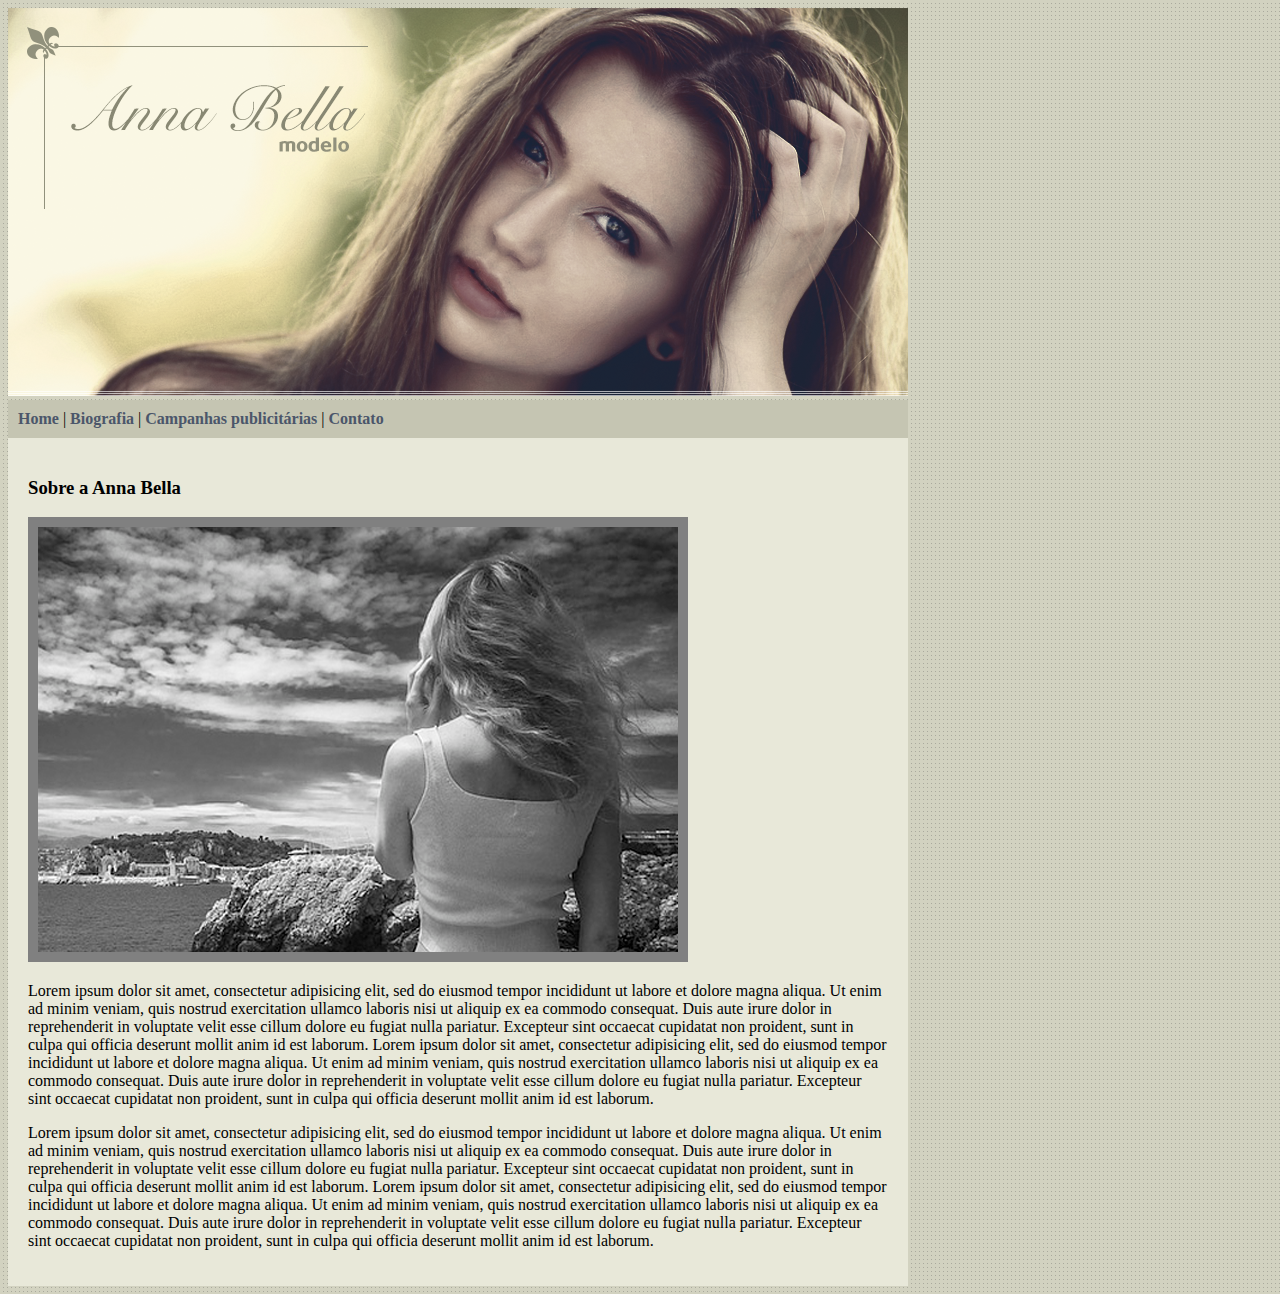
==== biografia.html @ e73f3abf "update-" ====
<!DOCTYPE html>
<html lang="pt-BR" dir="ltr">
  <head>
    <meta charset="utf-8">
    <link rel="stylesheet" href="style.css">
    <title>Ana Bella</title>
  </head>
  <body>
    <div id="container"><!-- Start - Container -->

      <div id="logo"><!-- Start - Logo / Header -->
        <img src="img/capa.png"/>
      </div><!-- End - Logo / Header -->

      <div id="menu"><!-- Start - Menu -->
        <a href="index.html">Home</a> |
        <a href="biografia.html">Biografia</a> |
        <a href="campPublicitarias.html">Campanhas publicitárias</a> |
        <a href="contato.html">Contato</a>
      </div><!-- End - Menu -->


      <div id="conteudo"><!-- Start - Cotneudo -->

        <h3>Sobre a Anna Bella</h3>
        <img class="img-bordada" src="./img/foto1.png"/>
        <p>
          Lorem ipsum dolor sit amet, consectetur adipisicing elit,
          sed do eiusmod tempor incididunt ut labore et dolore magna aliqua.
          Ut enim ad minim veniam, quis nostrud exercitation ullamco laboris
          nisi ut aliquip ex ea commodo consequat. Duis aute irure dolor in
          reprehenderit in voluptate velit esse cillum dolore eu fugiat nulla
          pariatur. Excepteur sint occaecat cupidatat non proident,
          sunt in culpa qui officia deserunt mollit anim id est laborum.

          Lorem ipsum dolor sit amet, consectetur adipisicing elit,
          sed do eiusmod tempor incididunt ut labore et dolore magna aliqua.
          Ut enim ad minim veniam, quis nostrud exercitation ullamco laboris
          nisi ut aliquip ex ea commodo consequat. Duis aute irure dolor in
          reprehenderit in voluptate velit esse cillum dolore eu fugiat nulla
          pariatur. Excepteur sint occaecat cupidatat non proident,
          sunt in culpa qui officia deserunt mollit anim id est laborum.
        </p>
        <p>
          Lorem ipsum dolor sit amet, consectetur adipisicing elit,
          sed do eiusmod tempor incididunt ut labore et dolore magna aliqua.
          Ut enim ad minim veniam, quis nostrud exercitation ullamco laboris
          nisi ut aliquip ex ea commodo consequat. Duis aute irure dolor in
          reprehenderit in voluptate velit esse cillum dolore eu fugiat nulla
          pariatur. Excepteur sint occaecat cupidatat non proident,
          sunt in culpa qui officia deserunt mollit anim id est laborum.

          Lorem ipsum dolor sit amet, consectetur adipisicing elit,
          sed do eiusmod tempor incididunt ut labore et dolore magna aliqua.
          Ut enim ad minim veniam, quis nostrud exercitation ullamco laboris
          nisi ut aliquip ex ea commodo consequat. Duis aute irure dolor in
          reprehenderit in voluptate velit esse cillum dolore eu fugiat nulla
          pariatur. Excepteur sint occaecat cupidatat non proident,
          sunt in culpa qui officia deserunt mollit anim id est laborum.
        </p>
      </div><!-- End - Conteido -->

    </div><!-- End - Container -->
  </body>
</html>
---- style.css ----
body{
  background: #d2d2c1 url('img/fundo.png');
  font:"Helvetica", "sans serif";
}

a{
  text-decoration: none;
  color: #4b566a;
  font-weight: bold;
}

img.img-bordada{
  border: 10px solid gray;
}

#container{
  width: 100%;
}

#logo{
  width: 900px;
}

#menu{
  width: 880px;
  background-color: #c5c5b2;
  padding: 10px;
}

#conteudo{
  background-color: #e8e8d9;
  width: 860px;
  padding: 20px;
}
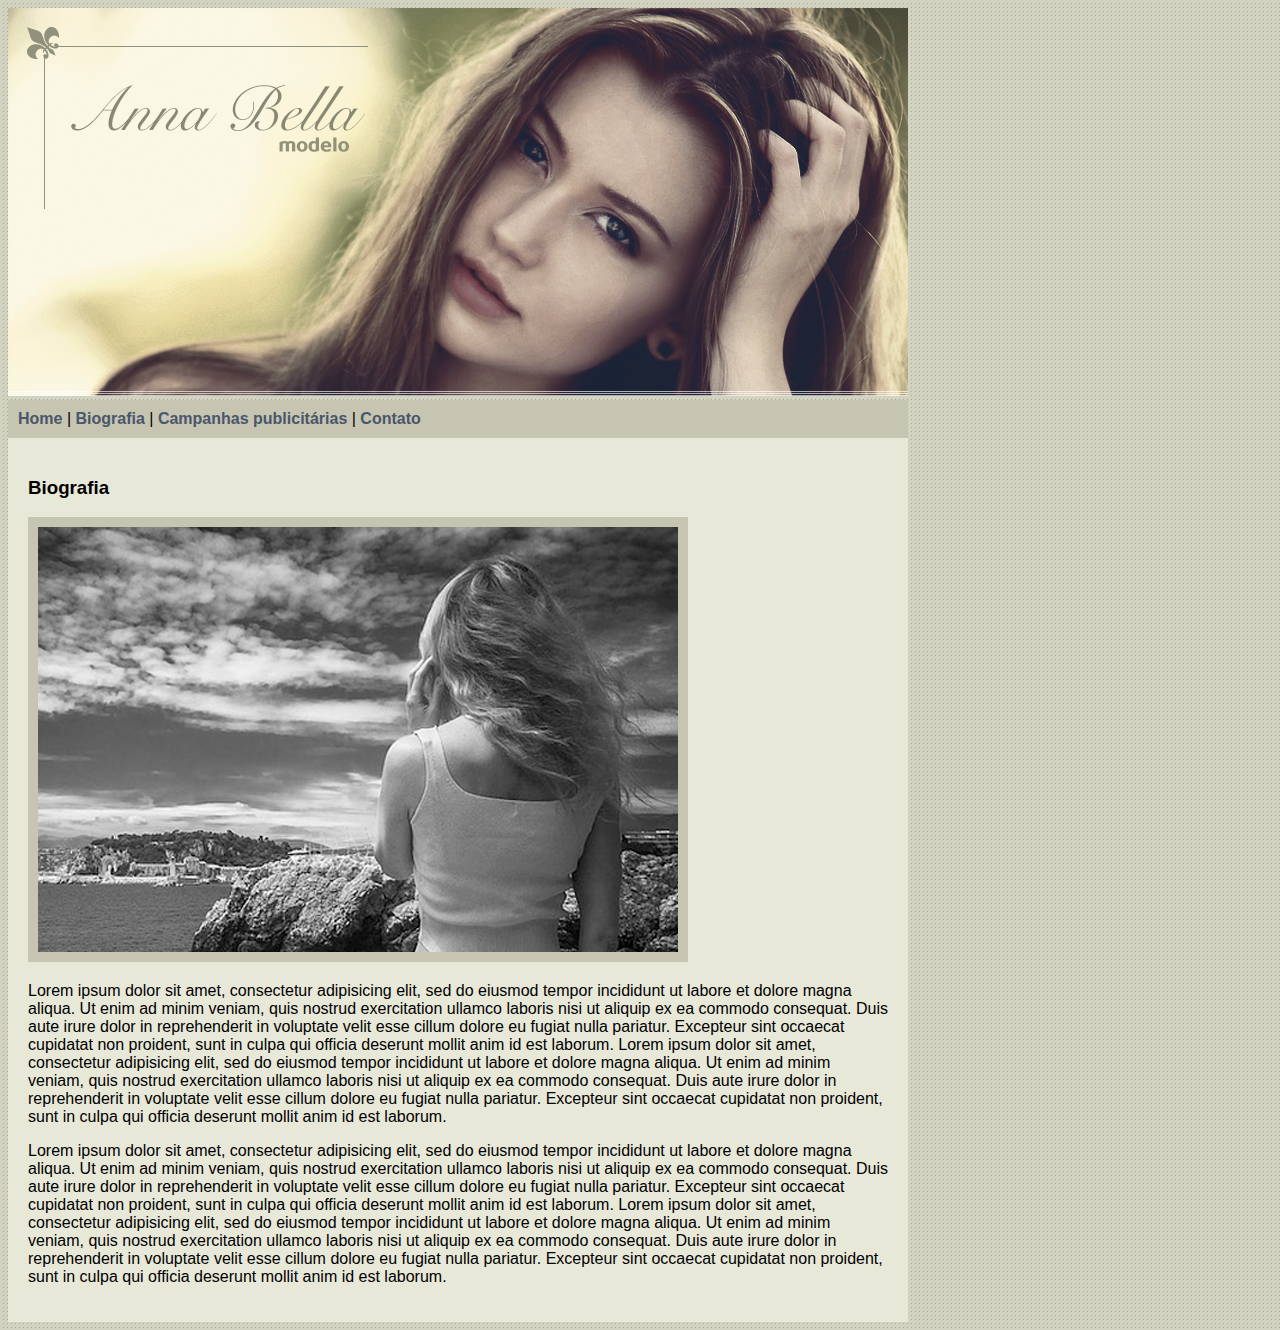
==== commit 65ab51f2: "update" ====
--- a/biografia.html
+++ b/biografia.html
@@ -22,7 +22,7 @@
 
       <div id="conteudo"><!-- Start - Cotneudo -->
 
-        <h3>Sobre a Anna Bella</h3>
+        <h3>Biografia</h3>
         <img class="img-bordada" src="./img/foto1.png"/>
         <p>
           Lorem ipsum dolor sit amet, consectetur adipisicing elit,
--- a/style.css
+++ b/style.css
@@ -1,6 +1,6 @@
 body{
   background: #d2d2c1 url('img/fundo.png');
-  font:"Helvetica", "sans serif";
+  font: 16px "Helvetica", "sans serif";
 }
 
 a{
@@ -10,7 +10,7 @@
 }
 
 img.img-bordada{
-  border: 10px solid gray;
+  border: 10px solid #c5c5b2;
 }
 
 #container{
@@ -32,3 +32,7 @@
   width: 860px;
   padding: 20px;
 }
+
+#conteudo > h3{
+  font: 2em;
+}
